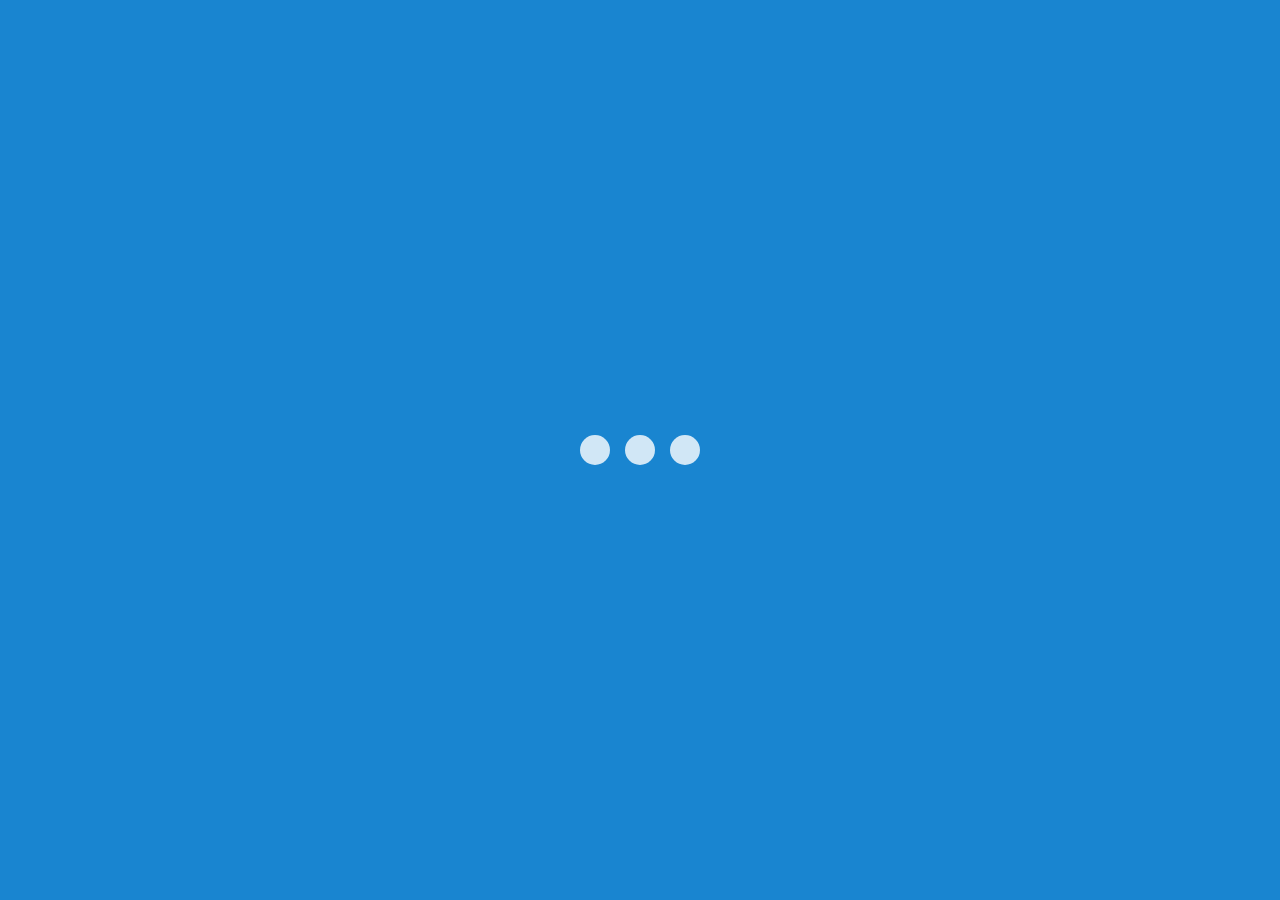
==== WebContent/www/index.html @ 65258286 "first commit" ====
<!DOCTYPE HTML>
<html manifest="" lang="en-US">
<head>
    <meta charset="UTF-8">
    <title>TrackCar</title>
    <style type="text/css">
         /**
         * Example of an initial loading indicator.
         * It is recommended to keep this as minimal as possible to provide instant feedback
         * while other resources are still being loaded for the first time
         */
        html, body {
            height: 100%;
            background-color: #1985D0
        }

        #appLoadingIndicator {
            position: absolute;
            top: 50%;
            margin-top: -15px;
            text-align: center;
            width: 100%;
            height: 30px;
            -webkit-animation-name: appLoadingIndicator;
            -webkit-animation-duration: 0.5s;
            -webkit-animation-iteration-count: infinite;
            -webkit-animation-direction: linear;
        }

        #appLoadingIndicator > * {
            background-color: #FFFFFF;
            display: inline-block;
            height: 30px;
            -webkit-border-radius: 15px;
            margin: 0 5px;
            width: 30px;
            opacity: 0.8;
        }

        @-webkit-keyframes appLoadingIndicator{
            0% {
                opacity: 0.8
            }
            50% {
                opacity: 0
            }
            100% {
                opacity: 0.8
            }
        }
    </style>
    <!-- The line below must be kept intact for Sencha Command to build your application -->
    <script id="microloader" type="text/javascript" src=".sencha/app/microloader/development.js"></script>
</head>
<body>
    <div id="appLoadingIndicator">
        <div></div>
        <div></div>
        <div></div>
    </div>
</body>
</html>
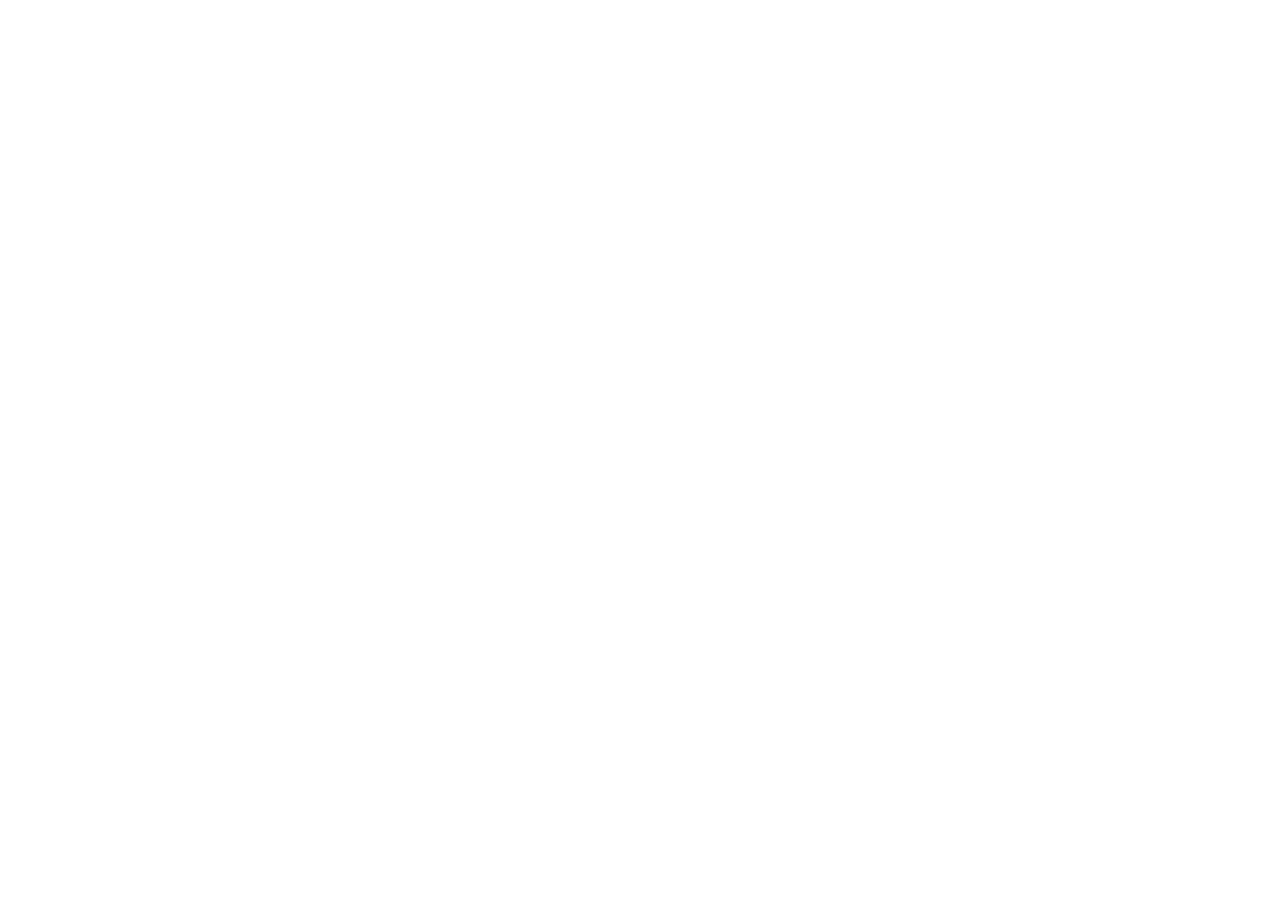
==== commit b7bfa9c2: "main page" ====
--- a/WebContent/www/index.html
+++ b/WebContent/www/index.html
@@ -1,62 +1,54 @@
 <!DOCTYPE HTML>
-<html manifest="" lang="en-US">
+<html manifest="">
 <head>
+    <meta http-equiv="X-UA-Compatible" content="IE=edge">
     <meta charset="UTF-8">
+    <meta name="viewport" content="width=device-width, initial-scale=1, maximum-scale=1, user-scalable=no">
+
     <title>TrackCar</title>
-    <style type="text/css">
-         /**
-         * Example of an initial loading indicator.
-         * It is recommended to keep this as minimal as possible to provide instant feedback
-         * while other resources are still being loaded for the first time
-         */
-        html, body {
-            height: 100%;
-            background-color: #1985D0
-        }
 
-        #appLoadingIndicator {
-            position: absolute;
-            top: 50%;
-            margin-top: -15px;
-            text-align: center;
-            width: 100%;
-            height: 30px;
-            -webkit-animation-name: appLoadingIndicator;
-            -webkit-animation-duration: 0.5s;
-            -webkit-animation-iteration-count: infinite;
-            -webkit-animation-direction: linear;
-        }
+    
+    <script type="text/javascript">
+        var Ext = Ext || {}; // Ext namespace won't be defined yet...
 
-        #appLoadingIndicator > * {
-            background-color: #FFFFFF;
-            display: inline-block;
-            height: 30px;
-            -webkit-border-radius: 15px;
-            margin: 0 5px;
-            width: 30px;
-            opacity: 0.8;
-        }
+        // This function is called by the Microloader after it has performed basic
+        // device detection. The results are provided in the "tags" object. You can
+        // use these tags here or even add custom tags. These can be used by platform
+        // filters in your manifest or by platformConfig expressions in your app.
+        //
+        Ext.beforeLoad = function (tags) {
+            var s = location.search,  // the query string (ex "?foo=1&bar")
+                profile;
 
-        @-webkit-keyframes appLoadingIndicator{
-            0% {
-                opacity: 0.8
+            // For testing look for "?classic" or "?modern" in the URL to override
+            // device detection default.
+            //
+            if (s.match(/\bclassic\b/)) {
+                profile = 'classic';
             }
-            50% {
-                opacity: 0
+            else if (s.match(/\bmodern\b/)) {
+                profile = 'modern';
             }
-            100% {
-                opacity: 0.8
+            else {
+                profile = tags.desktop ? 'classic' : 'modern';
+                //profile = tags.phone ? 'modern' : 'classic';
             }
-        }
-    </style>
-    <!-- The line below must be kept intact for Sencha Command to build your application -->
-    <script id="microloader" type="text/javascript" src=".sencha/app/microloader/development.js"></script>
+
+            Ext.manifest = profile; // this name must match a build profile name
+
+            // This function is called once the manifest is available but before
+            // any data is pulled from it.
+            //
+            //return function (manifest) {
+                // peek at / modify the manifest object
+            //};
+        };
+    </script>
+    
+    
+    <!-- The line below must be kept intact for Sencha Cmd to build your application -->
+    <script id="microloader" data-app="06bb94ed-dfb6-4f53-a679-b851d1bd6d53" type="text/javascript" src="bootstrap.js"></script>
+
 </head>
-<body>
-    <div id="appLoadingIndicator">
-        <div></div>
-        <div></div>
-        <div></div>
-    </div>
-</body>
+<body></body>
 </html>
